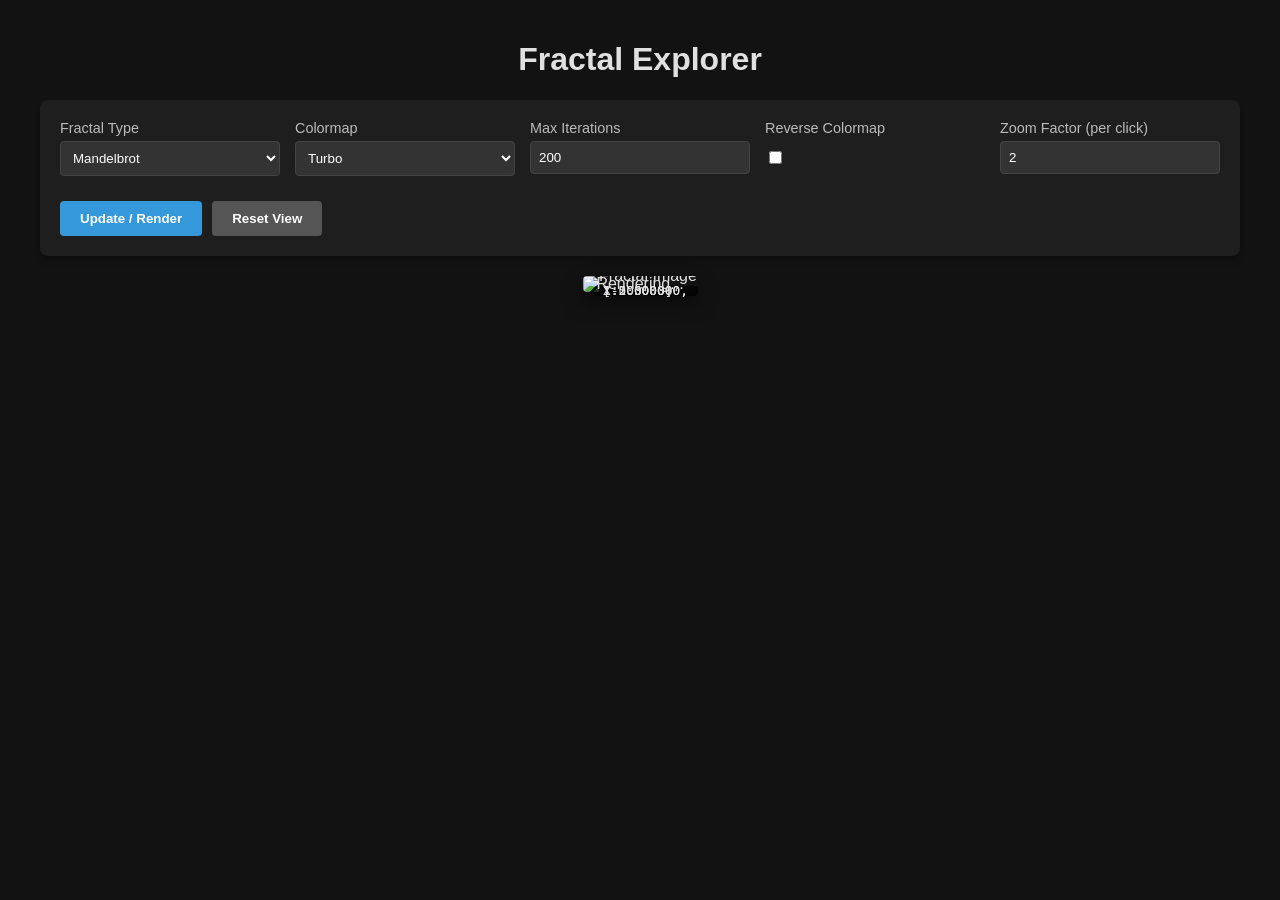
==== static/index.html @ c199cb13 "added interactive explorer" ====
<!DOCTYPE html>
<html lang="en">
<head>
    <meta charset="UTF-8">
    <meta name="viewport" content="width=device-width, initial-scale=1.0">
    <title>Fractal Interactive Explorer</title>
    <style>
        body {
            font-family: -apple-system, BlinkMacSystemFont, "Segoe UI", Roboto, Helvetica, Arial, sans-serif;
            background-color: #121212;
            color: #e0e0e0;
            display: flex;
            flex-direction: column;
            align-items: center;
            padding: 20px;
            margin: 0;
        }
        .container {
            display: flex;
            flex-direction: column;
            gap: 20px;
            max-width: 1200px;
            width: 100%;
        }
        .controls {
            display: grid;
            grid-template-columns: repeat(auto-fit, minmax(200px, 1fr));
            gap: 15px;
            background: #1e1e1e;
            padding: 20px;
            border-radius: 8px;
            box-shadow: 0 4px 6px rgba(0,0,0,0.3);
        }
        .control-group {
            display: flex;
            flex-direction: column;
            gap: 5px;
        }
        label {
            font-size: 0.9rem;
            color: #bbb;
        }
        select, input {
            background: #333;
            border: 1px solid #444;
            color: white;
            padding: 8px;
            border-radius: 4px;
        }
        .viewer {
            position: relative;
            cursor: crosshair;
            align-self: center;
            line-height: 0;
        }
        img {
            border-radius: 4px;
            box-shadow: 0 10px 20px rgba(0,0,0,0.5);
            max-width: 100%;
            height: auto;
        }
        .button-group {
            display: flex;
            gap: 10px;
            grid-column: 1 / -1;
            margin-top: 10px;
        }
        button {
            padding: 10px 20px;
            background: #3498db;
            border: none;
            color: white;
            border-radius: 4px;
            cursor: pointer;
            font-weight: bold;
            transition: background 0.2s;
        }
        button:hover {
            background: #2980b9;
        }
        button.secondary {
            background: #555;
        }
        button.secondary:hover {
            background: #666;
        }
        .coords {
            font-family: monospace;
            background: rgba(0,0,0,0.7);
            padding: 5px 10px;
            border-radius: 4px;
            position: absolute;
            top: 10px;
            left: 10px;
            font-size: 0.8rem;
            pointer-events: none;
        }
        .loader {
            position: absolute;
            top: 50%;
            left: 50%;
            transform: translate(-50%, -50%);
            display: none;
        }
        .loader.active {
            display: block;
        }
    </style>
</head>
<body>
    <h1>Fractal Explorer</h1>
    
    <div class="container">
        <div class="controls">
            <div class="control-group">
                <label>Fractal Type</label>
                <select id="type">
                    <option value="mandelbrot">Mandelbrot</option>
                    <option value="julia">Julia</option>
                </select>
            </div>
            
            <div class="control-group">
                <label>Colormap</label>
                <select id="colormap">
                    <option value="Blues">Blues</option>
                    <option value="Cividis">Cividis</option>
                    <option value="Greys">Greys</option>
                    <option value="Inferno">Inferno</option>
                    <option value="Magma">Magma</option>
                    <option value="Plasma">Plasma</option>
                    <option value="Turbo" selected>Turbo</option>
                    <option value="Viridis">Viridis</option>
                    <option value="YlGnBu">YlGnBu</option>
                </select>
            </div>
            
            <div class="control-group">
                <label>Max Iterations</label>
                <input type="number" id="iterations" value="200" step="100">
            </div>

            <div class="control-group">
                <label>Reverse Colormap</label>
                <input type="checkbox" id="reverse_colormap" style="width: fit-content; align-self: start; margin-top: 10px;">
            </div>

            <div class="control-group">
                <label>Zoom Factor (per click)</label>
                <input type="number" id="zoomFactor" value="2" step="0.5" min="1.1">
            </div>

            <div id="julia-params" style="display:none; grid-column: 1 / -1; grid-template-columns: 1fr 1fr; gap: 15px;">
                <div class="control-group">
                    <label>Julia C (Real)</label>
                    <input type="number" id="c_real" value="-0.74543" step="0.00001">
                </div>
                <div class="control-group">
                    <label>Julia C (Imag)</label>
                    <input type="number" id="c_imag" value="0.11301" step="0.00001">
                </div>
            </div>

            <div class="button-group">
                <button id="updateBtn">Update / Render</button>
                <button id="resetBtn" class="secondary">Reset View</button>
            </div>
        </div>

        <div class="viewer">
            <div id="coordsDisplay" class="coords">Range: X[-2, 1], Y[-1.5, 1.5]</div>
            <div id="loader" class="loader">Rendering...</div>
            <img id="fractalImg" src="" alt="Fractal Image">
        </div>
    </div>

    <script>
        // State management
        let state = {
            type: 'mandelbrot',
            x_min: -2.0,
            x_max: 1.0,
            y_min: -1.5,
            y_max: 1.5,
            iterations: 200,
            colormap: 'Turbo',
            reverse_colormap: false,
            c_real: -0.74543,
            c_imag: 0.11301,
            resolution: 800
        };

        const fractalImg = document.getElementById('fractalImg');
        const loader = document.getElementById('loader');
        const coordsDisplay = document.getElementById('coordsDisplay');
        const juliaParams = document.getElementById('julia-params');

        function updateStateFromUI() {
            const oldType = state.type;
            state.type = document.getElementById('type').value;
            state.colormap = document.getElementById('colormap').value;
            state.iterations = parseInt(document.getElementById('iterations').value);
            state.reverse_colormap = document.getElementById('reverse_colormap').checked;
            state.c_real = parseFloat(document.getElementById('c_real').value);
            state.c_imag = parseFloat(document.getElementById('c_imag').value);
            
            juliaParams.style.display = state.type === 'julia' ? 'grid' : 'none';

            // If type changed, reset to type-specific defaults
            if (oldType !== state.type) {
                resetView();
            }
        }

        function render() {
            loader.classList.add('active');
            
            const params = new URLSearchParams({
                type: state.type,
                x_min: state.x_min,
                x_max: state.x_max,
                y_min: state.y_min,
                y_max: state.y_max,
                max_iterations: state.iterations,
                colormap: state.colormap,
                reverse_colormap: state.reverse_colormap,
                resolution: state.resolution,
                c_real: state.c_real,
                c_imag: state.c_imag
            });

            const url = `/render?${params.toString()}`;
            fractalImg.src = url;
            
            coordsDisplay.textContent = `X: [${state.x_min.toFixed(6)}, ${state.x_max.toFixed(6)}] Y: [${state.y_min.toFixed(6)}, ${state.y_max.toFixed(6)}]`;
        }

        fractalImg.onload = () => {
            loader.classList.remove('active');
        };

        fractalImg.onclick = (e) => {
            const rect = fractalImg.getBoundingClientRect();
            const px = (e.clientX - rect.left) / rect.width;
            const py = (e.clientY - rect.top) / rect.height;
            
            // Map click to complex plane
            const clickX = state.x_min + px * (state.x_max - state.x_min);
            const clickY = state.y_min + py * (state.y_max - state.y_min);
            
            const zoom = parseFloat(document.getElementById('zoomFactor').value);
            
            // Calculate new width and height
            const width = (state.x_max - state.x_min) / zoom;
            const height = (state.y_max - state.y_min) / zoom;
            
            // Set new bounds centered on click
            state.x_min = clickX - width / 2;
            state.x_max = clickX + width / 2;
            state.y_min = clickY - height / 2;
            state.y_max = clickY + height / 2;
            
            render();
        };

        function resetView() {
            if (state.type === 'mandelbrot') {
                state.x_min = -2.0;
                state.x_max = 1.0;
                state.y_min = -1.5;
                state.y_max = 1.5;
            } else {
                state.x_min = -2.0;
                state.x_max = 2.0;
                state.y_min = -2.0;
                state.y_max = 2.0;
            }
            render();
        }

        document.getElementById('updateBtn').onclick = () => {
            updateStateFromUI();
            render();
        };

        document.getElementById('resetBtn').onclick = resetView;

        document.getElementById('type').onchange = updateStateFromUI;

        // Initial render
        updateStateFromUI();
        render();
    </script>
</body>
</html>
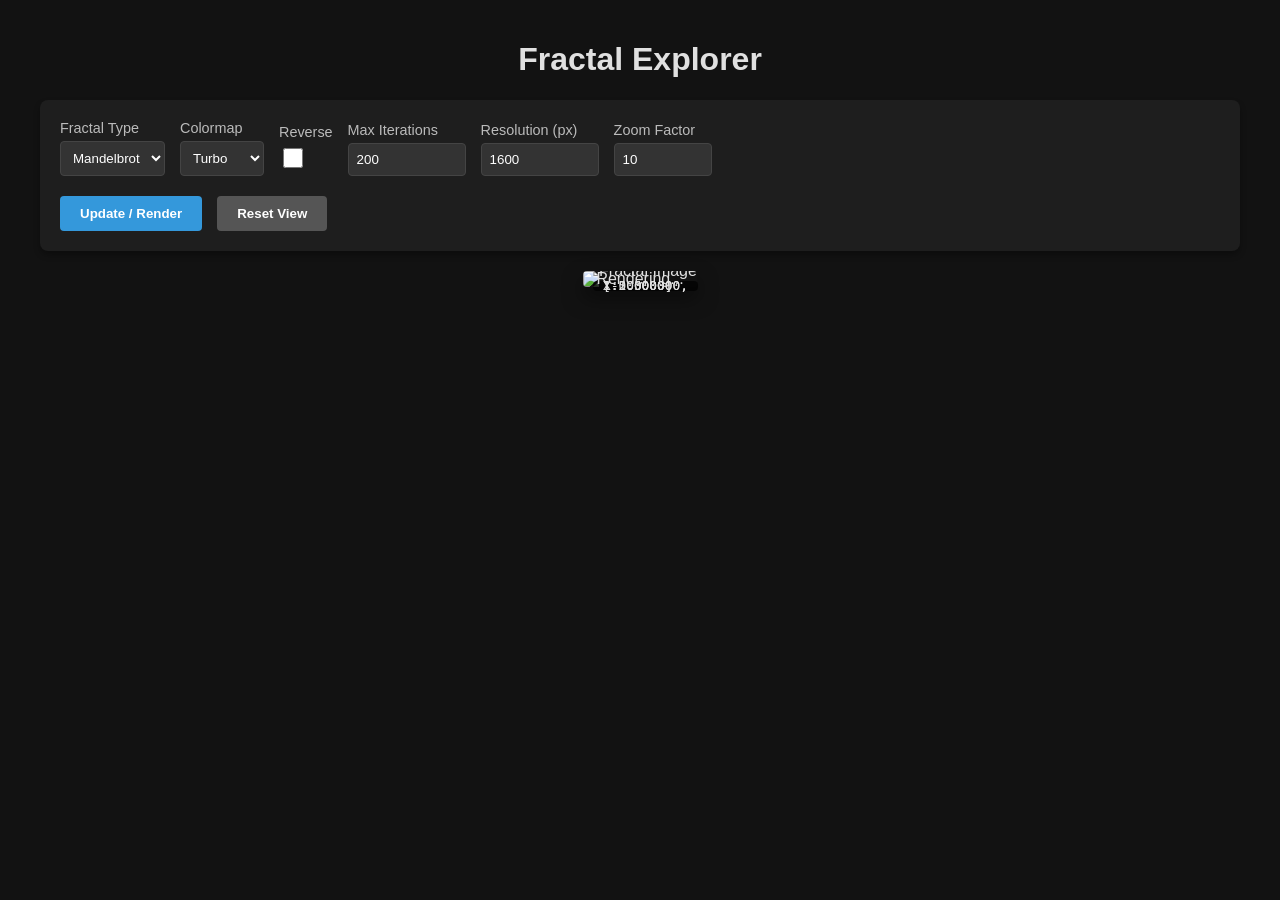
==== commit 6046340d: "added events to interactive web page" ====
--- a/static/index.html
+++ b/static/index.html
@@ -23,13 +23,19 @@
             width: 100%;
         }
         .controls {
-            display: grid;
-            grid-template-columns: repeat(auto-fit, minmax(200px, 1fr));
-            gap: 15px;
             background: #1e1e1e;
             padding: 20px;
             border-radius: 8px;
             box-shadow: 0 4px 6px rgba(0,0,0,0.3);
+            display: flex;
+            flex-direction: column;
+            gap: 20px;
+        }
+        .row {
+            display: flex;
+            flex-wrap: wrap;
+            gap: 15px;
+            align-items: flex-end;
         }
         .control-group {
             display: flex;
@@ -58,12 +64,6 @@
             box-shadow: 0 10px 20px rgba(0,0,0,0.5);
             max-width: 100%;
             height: auto;
-        }
-        .button-group {
-            display: flex;
-            gap: 10px;
-            grid-column: 1 / -1;
-            margin-top: 10px;
         }
         button {
             padding: 10px 20px;
@@ -112,45 +112,52 @@
     
     <div class="container">
         <div class="controls">
-            <div class="control-group">
-                <label>Fractal Type</label>
-                <select id="type">
-                    <option value="mandelbrot">Mandelbrot</option>
-                    <option value="julia">Julia</option>
-                </select>
+            <div class="row">
+                <div class="control-group">
+                    <label>Fractal Type</label>
+                    <select id="type">
+                        <option value="mandelbrot">Mandelbrot</option>
+                        <option value="julia">Julia</option>
+                    </select>
+                </div>
+                
+                <div class="control-group">
+                    <label>Colormap</label>
+                    <select id="colormap">
+                        <option value="Blues">Blues</option>
+                        <option value="Cividis">Cividis</option>
+                        <option value="Greys">Greys</option>
+                        <option value="Inferno">Inferno</option>
+                        <option value="Magma">Magma</option>
+                        <option value="Plasma">Plasma</option>
+                        <option value="Turbo" selected>Turbo</option>
+                        <option value="Viridis">Viridis</option>
+                        <option value="YlGnBu">YlGnBu</option>
+                    </select>
+                </div>
+
+                <div class="control-group">
+                    <label>Reverse</label>
+                    <input type="checkbox" id="reverse_colormap" style="width: 20px; height: 20px; margin-bottom: 8px;">
+                </div>
+                
+                <div class="control-group">
+                    <label>Max Iterations</label>
+                    <input type="number" id="iterations" value="200" step="100" style="width: 100px;">
+                </div>
+
+                <div class="control-group">
+                    <label>Resolution (px)</label>
+                    <input type="number" id="resolution" value="1600" step="100" min="400" style="width: 100px;">
+                </div>
+
+                <div class="control-group">
+                    <label>Zoom Factor</label>
+                    <input type="number" id="zoomFactor" value="10" step="0.5" min="1.1" style="width: 80px;">
+                </div>
             </div>
-            
-            <div class="control-group">
-                <label>Colormap</label>
-                <select id="colormap">
-                    <option value="Blues">Blues</option>
-                    <option value="Cividis">Cividis</option>
-                    <option value="Greys">Greys</option>
-                    <option value="Inferno">Inferno</option>
-                    <option value="Magma">Magma</option>
-                    <option value="Plasma">Plasma</option>
-                    <option value="Turbo" selected>Turbo</option>
-                    <option value="Viridis">Viridis</option>
-                    <option value="YlGnBu">YlGnBu</option>
-                </select>
-            </div>
-            
-            <div class="control-group">
-                <label>Max Iterations</label>
-                <input type="number" id="iterations" value="200" step="100">
-            </div>
-
-            <div class="control-group">
-                <label>Reverse Colormap</label>
-                <input type="checkbox" id="reverse_colormap" style="width: fit-content; align-self: start; margin-top: 10px;">
-            </div>
-
-            <div class="control-group">
-                <label>Zoom Factor (per click)</label>
-                <input type="number" id="zoomFactor" value="2" step="0.5" min="1.1">
-            </div>
-
-            <div id="julia-params" style="display:none; grid-column: 1 / -1; grid-template-columns: 1fr 1fr; gap: 15px;">
+
+            <div id="julia-params" class="row" style="display:none;">
                 <div class="control-group">
                     <label>Julia C (Real)</label>
                     <input type="number" id="c_real" value="-0.74543" step="0.00001">
@@ -161,7 +168,7 @@
                 </div>
             </div>
 
-            <div class="button-group">
+            <div class="row">
                 <button id="updateBtn">Update / Render</button>
                 <button id="resetBtn" class="secondary">Reset View</button>
             </div>
@@ -187,7 +194,7 @@
             reverse_colormap: false,
             c_real: -0.74543,
             c_imag: 0.11301,
-            resolution: 800
+            resolution: 1600
         };
 
         const fractalImg = document.getElementById('fractalImg');
@@ -200,11 +207,12 @@
             state.type = document.getElementById('type').value;
             state.colormap = document.getElementById('colormap').value;
             state.iterations = parseInt(document.getElementById('iterations').value);
+            state.resolution = parseInt(document.getElementById('resolution').value);
             state.reverse_colormap = document.getElementById('reverse_colormap').checked;
             state.c_real = parseFloat(document.getElementById('c_real').value);
             state.c_imag = parseFloat(document.getElementById('c_imag').value);
             
-            juliaParams.style.display = state.type === 'julia' ? 'grid' : 'none';
+            juliaParams.style.display = state.type === 'julia' ? 'flex' : 'none';
 
             // If type changed, reset to type-specific defaults
             if (oldType !== state.type) {
@@ -275,6 +283,10 @@
                 state.y_min = -2.0;
                 state.y_max = 2.0;
             }
+            state.iterations = 200;
+            state.resolution = 1600;
+            document.getElementById('iterations').value = 200;
+            document.getElementById('resolution').value = 1600;
             render();
         }
 
@@ -286,6 +298,18 @@
         document.getElementById('resetBtn').onclick = resetView;
 
         document.getElementById('type').onchange = updateStateFromUI;
+        document.getElementById('colormap').onchange = () => { updateStateFromUI(); render(); };
+        document.getElementById('reverse_colormap').onchange = () => { updateStateFromUI(); render(); };
+
+        const inputs = ['iterations', 'resolution', 'c_real', 'c_imag'];
+        inputs.forEach(id => {
+            document.getElementById(id).addEventListener('keydown', (e) => {
+                if (e.key === 'Enter') {
+                    updateStateFromUI();
+                    render();
+                }
+            });
+        });
 
         // Initial render
         updateStateFromUI();
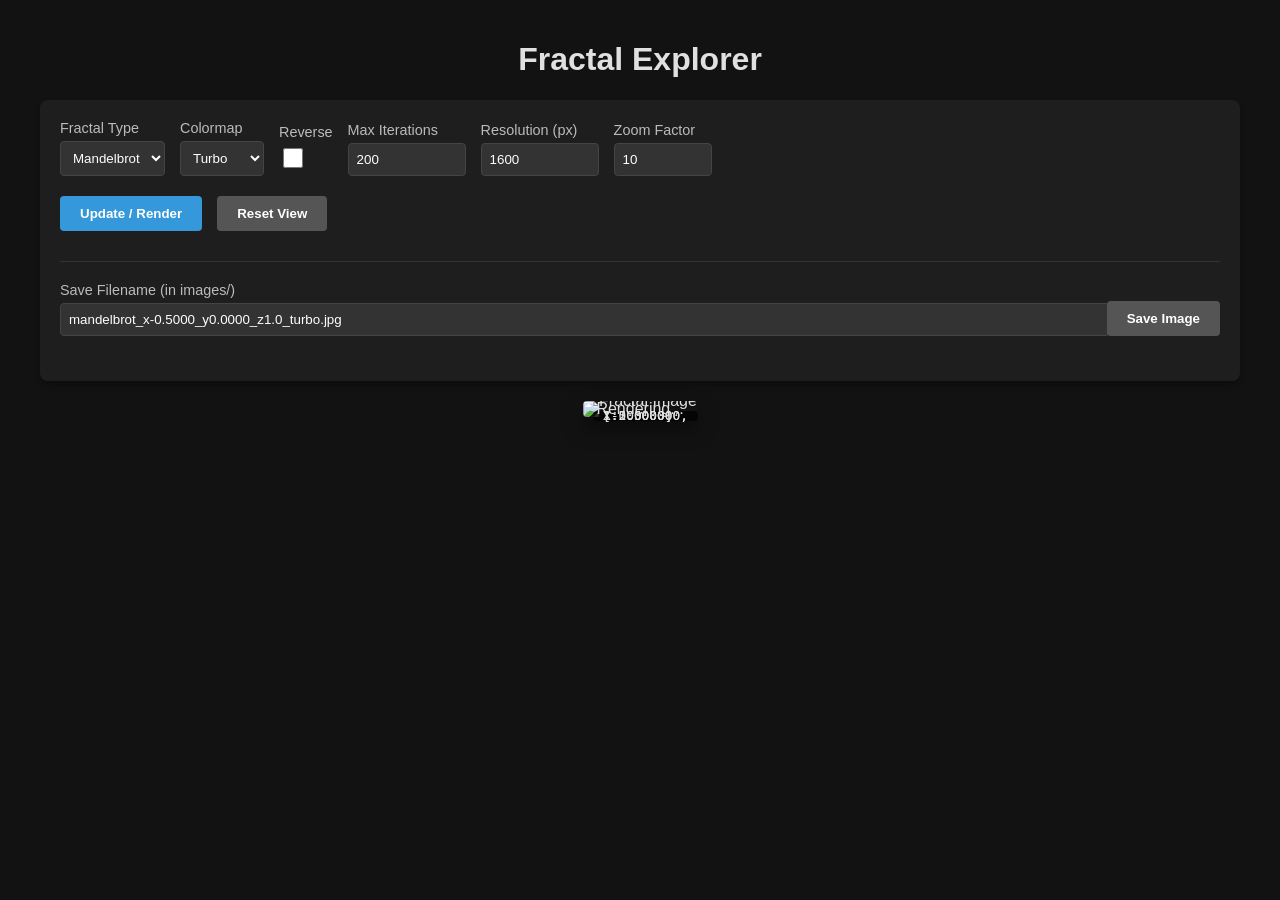
==== commit 4067c101: "web explorer now can save files and doesn't trip over type" ====
--- a/static/index.html
+++ b/static/index.html
@@ -4,108 +4,7 @@
     <meta charset="UTF-8">
     <meta name="viewport" content="width=device-width, initial-scale=1.0">
     <title>Fractal Interactive Explorer</title>
-    <style>
-        body {
-            font-family: -apple-system, BlinkMacSystemFont, "Segoe UI", Roboto, Helvetica, Arial, sans-serif;
-            background-color: #121212;
-            color: #e0e0e0;
-            display: flex;
-            flex-direction: column;
-            align-items: center;
-            padding: 20px;
-            margin: 0;
-        }
-        .container {
-            display: flex;
-            flex-direction: column;
-            gap: 20px;
-            max-width: 1200px;
-            width: 100%;
-        }
-        .controls {
-            background: #1e1e1e;
-            padding: 20px;
-            border-radius: 8px;
-            box-shadow: 0 4px 6px rgba(0,0,0,0.3);
-            display: flex;
-            flex-direction: column;
-            gap: 20px;
-        }
-        .row {
-            display: flex;
-            flex-wrap: wrap;
-            gap: 15px;
-            align-items: flex-end;
-        }
-        .control-group {
-            display: flex;
-            flex-direction: column;
-            gap: 5px;
-        }
-        label {
-            font-size: 0.9rem;
-            color: #bbb;
-        }
-        select, input {
-            background: #333;
-            border: 1px solid #444;
-            color: white;
-            padding: 8px;
-            border-radius: 4px;
-        }
-        .viewer {
-            position: relative;
-            cursor: crosshair;
-            align-self: center;
-            line-height: 0;
-        }
-        img {
-            border-radius: 4px;
-            box-shadow: 0 10px 20px rgba(0,0,0,0.5);
-            max-width: 100%;
-            height: auto;
-        }
-        button {
-            padding: 10px 20px;
-            background: #3498db;
-            border: none;
-            color: white;
-            border-radius: 4px;
-            cursor: pointer;
-            font-weight: bold;
-            transition: background 0.2s;
-        }
-        button:hover {
-            background: #2980b9;
-        }
-        button.secondary {
-            background: #555;
-        }
-        button.secondary:hover {
-            background: #666;
-        }
-        .coords {
-            font-family: monospace;
-            background: rgba(0,0,0,0.7);
-            padding: 5px 10px;
-            border-radius: 4px;
-            position: absolute;
-            top: 10px;
-            left: 10px;
-            font-size: 0.8rem;
-            pointer-events: none;
-        }
-        .loader {
-            position: absolute;
-            top: 50%;
-            left: 50%;
-            transform: translate(-50%, -50%);
-            display: none;
-        }
-        .loader.active {
-            display: block;
-        }
-    </style>
+    <link rel="stylesheet" href="styles.css">
 </head>
 <body>
     <h1>Fractal Explorer</h1>
@@ -115,7 +14,7 @@
             <div class="row">
                 <div class="control-group">
                     <label>Fractal Type</label>
-                    <select id="type">
+                    <select id="fractal_type">
                         <option value="mandelbrot">Mandelbrot</option>
                         <option value="julia">Julia</option>
                     </select>
@@ -172,6 +71,15 @@
                 <button id="updateBtn">Update / Render</button>
                 <button id="resetBtn" class="secondary">Reset View</button>
             </div>
+
+            <div class="row" style="border-top: 1px solid #333; padding-top: 20px; margin-top: 10px;">
+                <div class="control-group" style="flex-grow: 1;">
+                    <label>Save Filename (in images/)</label>
+                    <input type="text" id="saveFilename" placeholder="filename.jpg" style="width: 100%;">
+                </div>
+                <button id="saveBtn" class="secondary">Save Image</button>
+            </div>
+            <div id="saveStatus" style="font-size: 0.8rem; margin-top: -10px; min-height: 1.2em; color: #3498db;"></div>
         </div>
 
         <div class="viewer">
@@ -181,139 +89,6 @@
         </div>
     </div>
 
-    <script>
-        // State management
-        let state = {
-            type: 'mandelbrot',
-            x_min: -2.0,
-            x_max: 1.0,
-            y_min: -1.5,
-            y_max: 1.5,
-            iterations: 200,
-            colormap: 'Turbo',
-            reverse_colormap: false,
-            c_real: -0.74543,
-            c_imag: 0.11301,
-            resolution: 1600
-        };
-
-        const fractalImg = document.getElementById('fractalImg');
-        const loader = document.getElementById('loader');
-        const coordsDisplay = document.getElementById('coordsDisplay');
-        const juliaParams = document.getElementById('julia-params');
-
-        function updateStateFromUI() {
-            const oldType = state.type;
-            state.type = document.getElementById('type').value;
-            state.colormap = document.getElementById('colormap').value;
-            state.iterations = parseInt(document.getElementById('iterations').value);
-            state.resolution = parseInt(document.getElementById('resolution').value);
-            state.reverse_colormap = document.getElementById('reverse_colormap').checked;
-            state.c_real = parseFloat(document.getElementById('c_real').value);
-            state.c_imag = parseFloat(document.getElementById('c_imag').value);
-            
-            juliaParams.style.display = state.type === 'julia' ? 'flex' : 'none';
-
-            // If type changed, reset to type-specific defaults
-            if (oldType !== state.type) {
-                resetView();
-            }
-        }
-
-        function render() {
-            loader.classList.add('active');
-            
-            const params = new URLSearchParams({
-                type: state.type,
-                x_min: state.x_min,
-                x_max: state.x_max,
-                y_min: state.y_min,
-                y_max: state.y_max,
-                max_iterations: state.iterations,
-                colormap: state.colormap,
-                reverse_colormap: state.reverse_colormap,
-                resolution: state.resolution,
-                c_real: state.c_real,
-                c_imag: state.c_imag
-            });
-
-            const url = `/render?${params.toString()}`;
-            fractalImg.src = url;
-            
-            coordsDisplay.textContent = `X: [${state.x_min.toFixed(6)}, ${state.x_max.toFixed(6)}] Y: [${state.y_min.toFixed(6)}, ${state.y_max.toFixed(6)}]`;
-        }
-
-        fractalImg.onload = () => {
-            loader.classList.remove('active');
-        };
-
-        fractalImg.onclick = (e) => {
-            const rect = fractalImg.getBoundingClientRect();
-            const px = (e.clientX - rect.left) / rect.width;
-            const py = (e.clientY - rect.top) / rect.height;
-            
-            // Map click to complex plane
-            const clickX = state.x_min + px * (state.x_max - state.x_min);
-            const clickY = state.y_min + py * (state.y_max - state.y_min);
-            
-            const zoom = parseFloat(document.getElementById('zoomFactor').value);
-            
-            // Calculate new width and height
-            const width = (state.x_max - state.x_min) / zoom;
-            const height = (state.y_max - state.y_min) / zoom;
-            
-            // Set new bounds centered on click
-            state.x_min = clickX - width / 2;
-            state.x_max = clickX + width / 2;
-            state.y_min = clickY - height / 2;
-            state.y_max = clickY + height / 2;
-            
-            render();
-        };
-
-        function resetView() {
-            if (state.type === 'mandelbrot') {
-                state.x_min = -2.0;
-                state.x_max = 1.0;
-                state.y_min = -1.5;
-                state.y_max = 1.5;
-            } else {
-                state.x_min = -2.0;
-                state.x_max = 2.0;
-                state.y_min = -2.0;
-                state.y_max = 2.0;
-            }
-            state.iterations = 200;
-            state.resolution = 1600;
-            document.getElementById('iterations').value = 200;
-            document.getElementById('resolution').value = 1600;
-            render();
-        }
-
-        document.getElementById('updateBtn').onclick = () => {
-            updateStateFromUI();
-            render();
-        };
-
-        document.getElementById('resetBtn').onclick = resetView;
-
-        document.getElementById('type').onchange = updateStateFromUI;
-        document.getElementById('colormap').onchange = () => { updateStateFromUI(); render(); };
-        document.getElementById('reverse_colormap').onchange = () => { updateStateFromUI(); render(); };
-
-        const inputs = ['iterations', 'resolution', 'c_real', 'c_imag'];
-        inputs.forEach(id => {
-            document.getElementById(id).addEventListener('keydown', (e) => {
-                if (e.key === 'Enter') {
-                    updateStateFromUI();
-                    render();
-                }
-            });
-        });
-
-        // Initial render
-        updateStateFromUI();
-        render();
-    </script>
+    <script src="script.js"></script>
 </body>
-</html>
+</html>
--- a/static/styles.css
+++ b/static/styles.css
@@ -0,0 +1,100 @@
+body {
+    font-family: -apple-system, BlinkMacSystemFont, "Segoe UI", Roboto, Helvetica, Arial, sans-serif;
+    background-color: #121212;
+    color: #e0e0e0;
+    display: flex;
+    flex-direction: column;
+    align-items: center;
+    padding: 20px;
+    margin: 0;
+}
+.container {
+    display: flex;
+    flex-direction: column;
+    gap: 20px;
+    max-width: 1200px;
+    width: 100%;
+}
+.controls {
+    background: #1e1e1e;
+    padding: 20px;
+    border-radius: 8px;
+    box-shadow: 0 4px 6px rgba(0,0,0,0.3);
+    display: flex;
+    flex-direction: column;
+    gap: 20px;
+}
+.row {
+    display: flex;
+    flex-wrap: wrap;
+    gap: 15px;
+    align-items: flex-end;
+}
+.control-group {
+    display: flex;
+    flex-direction: column;
+    gap: 5px;
+}
+label {
+    font-size: 0.9rem;
+    color: #bbb;
+}
+select, input {
+    background: #333;
+    border: 1px solid #444;
+    color: white;
+    padding: 8px;
+    border-radius: 4px;
+}
+.viewer {
+    position: relative;
+    cursor: crosshair;
+    align-self: center;
+    line-height: 0;
+}
+img {
+    border-radius: 4px;
+    box-shadow: 0 10px 20px rgba(0,0,0,0.5);
+    max-width: 100%;
+    height: auto;
+}
+button {
+    padding: 10px 20px;
+    background: #3498db;
+    border: none;
+    color: white;
+    border-radius: 4px;
+    cursor: pointer;
+    font-weight: bold;
+    transition: background 0.2s;
+}
+button:hover {
+    background: #2980b9;
+}
+button.secondary {
+    background: #555;
+}
+button.secondary:hover {
+    background: #666;
+}
+.coords {
+    font-family: monospace;
+    background: rgba(0,0,0,0.7);
+    padding: 5px 10px;
+    border-radius: 4px;
+    position: absolute;
+    top: 10px;
+    left: 10px;
+    font-size: 0.8rem;
+    pointer-events: none;
+}
+.loader {
+    position: absolute;
+    top: 50%;
+    left: 50%;
+    transform: translate(-50%, -50%);
+    display: none;
+}
+.loader.active {
+    display: block;
+}
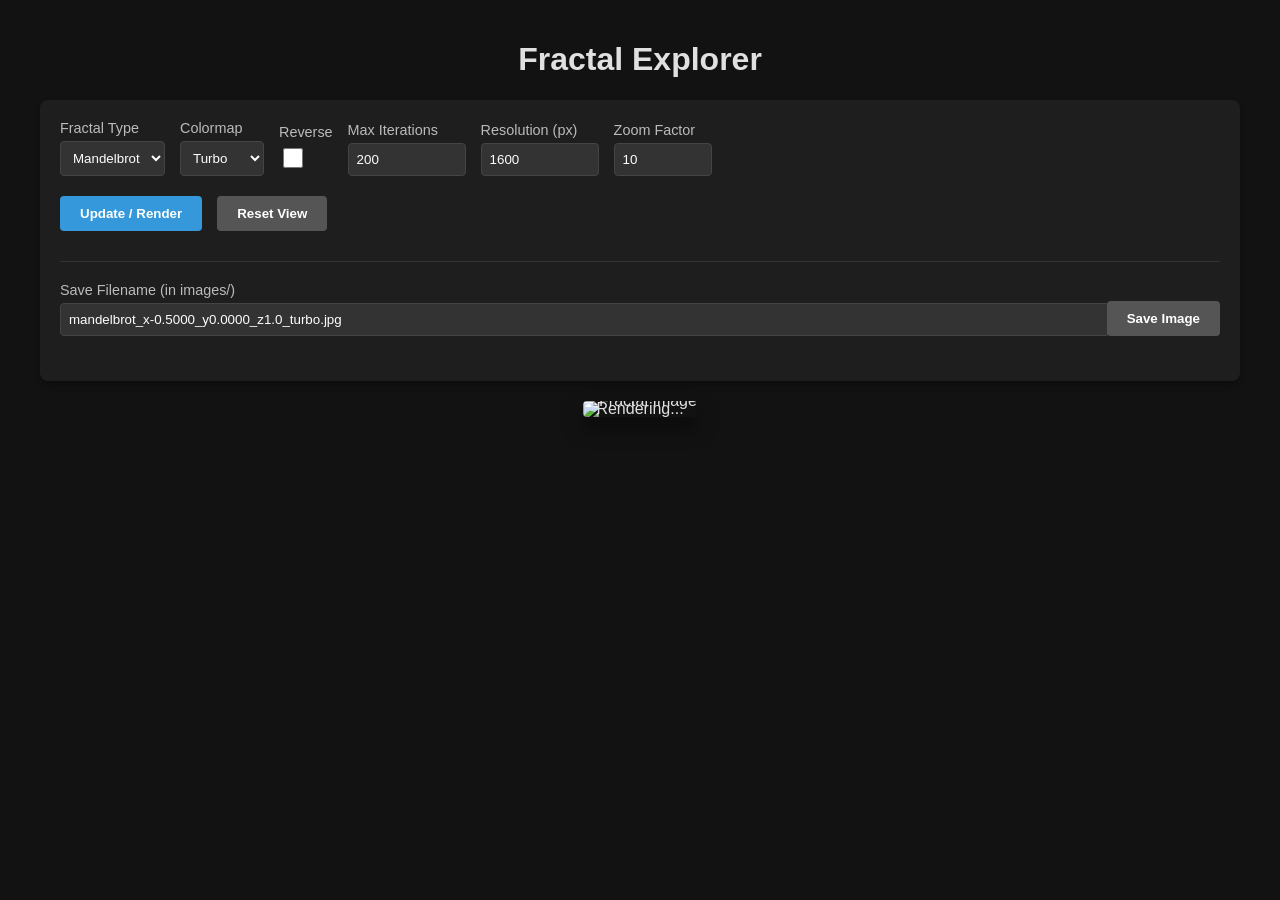
==== commit c7e81d25: "Standardize rendering defaults, positional API, and unified filename generation" ====
--- a/static/index.html
+++ b/static/index.html
@@ -8,7 +8,7 @@
 </head>
 <body>
     <h1>Fractal Explorer</h1>
-    
+
     <div class="container">
         <div class="controls">
             <div class="row">
@@ -19,7 +19,7 @@
                         <option value="julia">Julia</option>
                     </select>
                 </div>
-                
+
                 <div class="control-group">
                     <label>Colormap</label>
                     <select id="colormap">
@@ -39,7 +39,7 @@
                     <label>Reverse</label>
                     <input type="checkbox" id="reverse_colormap" style="width: 20px; height: 20px; margin-bottom: 8px;">
                 </div>
-                
+
                 <div class="control-group">
                     <label>Max Iterations</label>
                     <input type="number" id="iterations" value="200" step="100" style="width: 100px;">
@@ -83,7 +83,6 @@
         </div>
 
         <div class="viewer">
-            <div id="coordsDisplay" class="coords">Range: X[-2, 1], Y[-1.5, 1.5]</div>
             <div id="loader" class="loader">Rendering...</div>
             <img id="fractalImg" src="" alt="Fractal Image">
         </div>
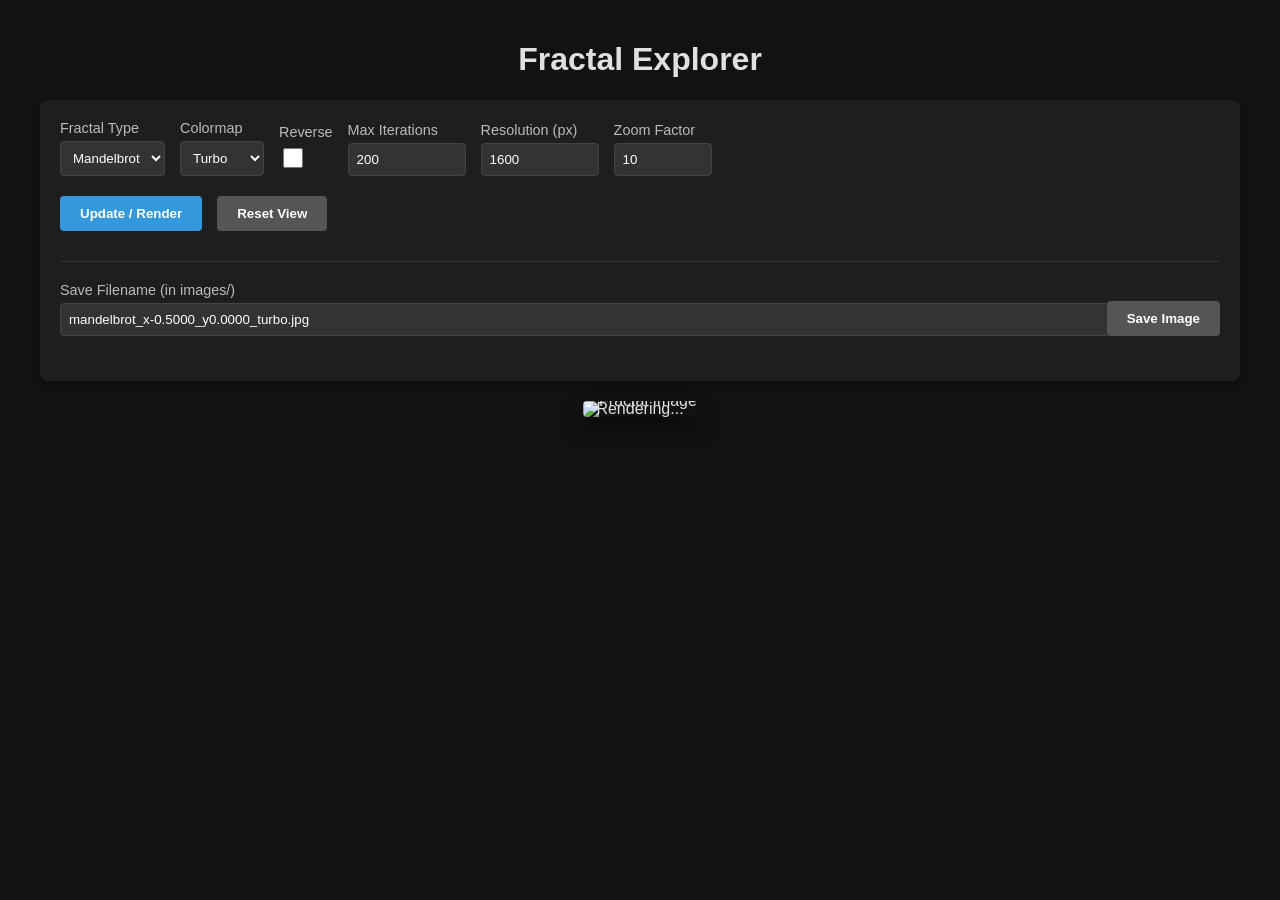
==== commit d543b37a: "Standardize rendering defaults, refactor imaging API, and unify filename generation" ====
--- a/static/index.html
+++ b/static/index.html
@@ -59,11 +59,11 @@
             <div id="julia-params" class="row" style="display:none;">
                 <div class="control-group">
                     <label>Julia C (Real)</label>
-                    <input type="number" id="c_real" value="-0.74543" step="0.00001">
+                    <input type="number" id="c_real" value="-0.7" step="0.00001">
                 </div>
                 <div class="control-group">
                     <label>Julia C (Imag)</label>
-                    <input type="number" id="c_imag" value="0.11301" step="0.00001">
+                    <input type="number" id="c_imag" value="0.27" step="0.00001">
                 </div>
             </div>
 
